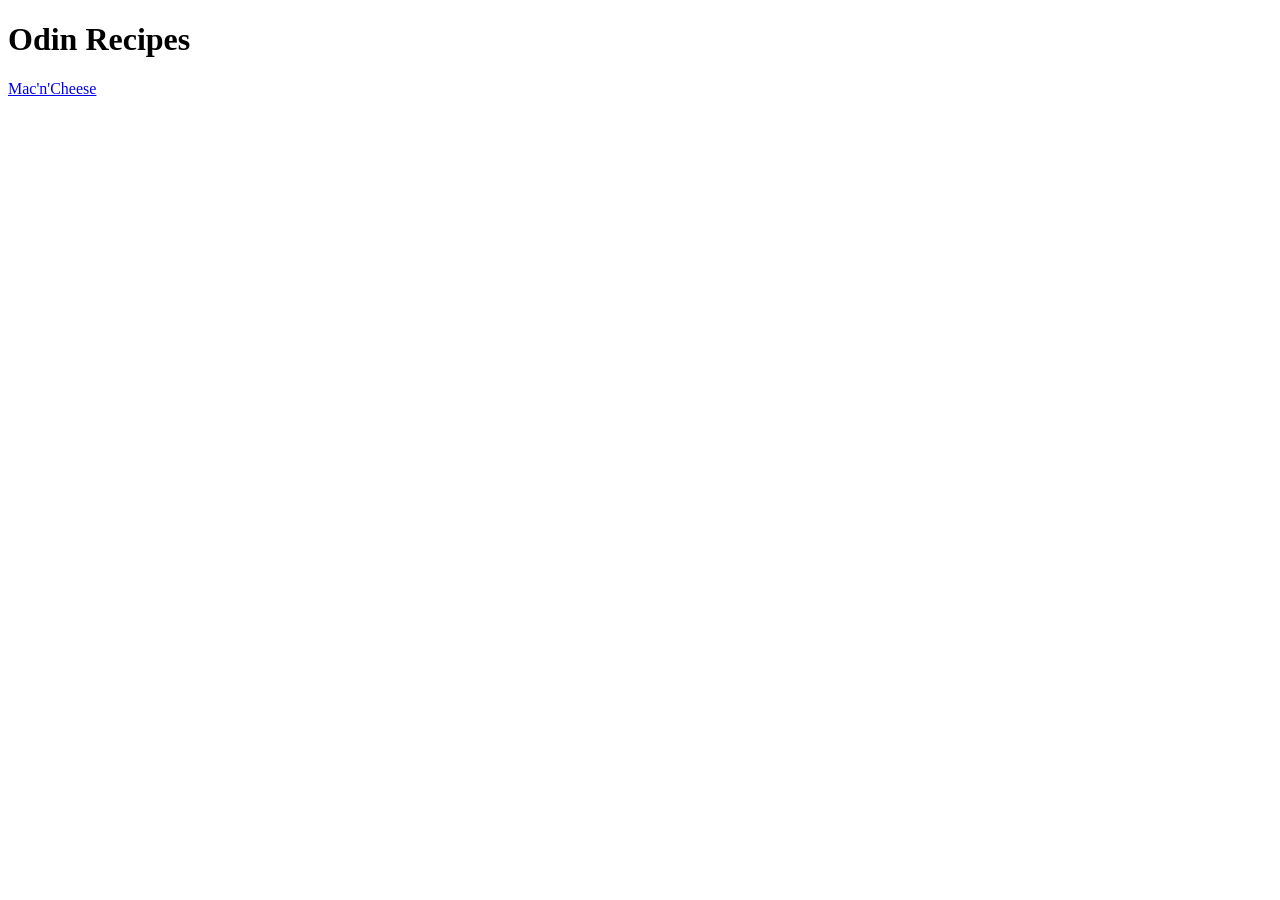
==== index.html @ 1bb49823 "Modify README.md and create main pages Edited README.md for better readability. Created basic struct" ====
<!DOCTYPE html>
<html lang="en">
<head>
    <meta charset="UTF-8">
    <meta name="viewport" content="width=device-width, initial-scale=1.0">
    <title>Odin Recipes</title>
</head>
<body>
    <h1>Odin Recipes</h1>
    <a href="recipes/mac-n-cheese.html">Mac'n'Cheese</a>
</body>
</html>
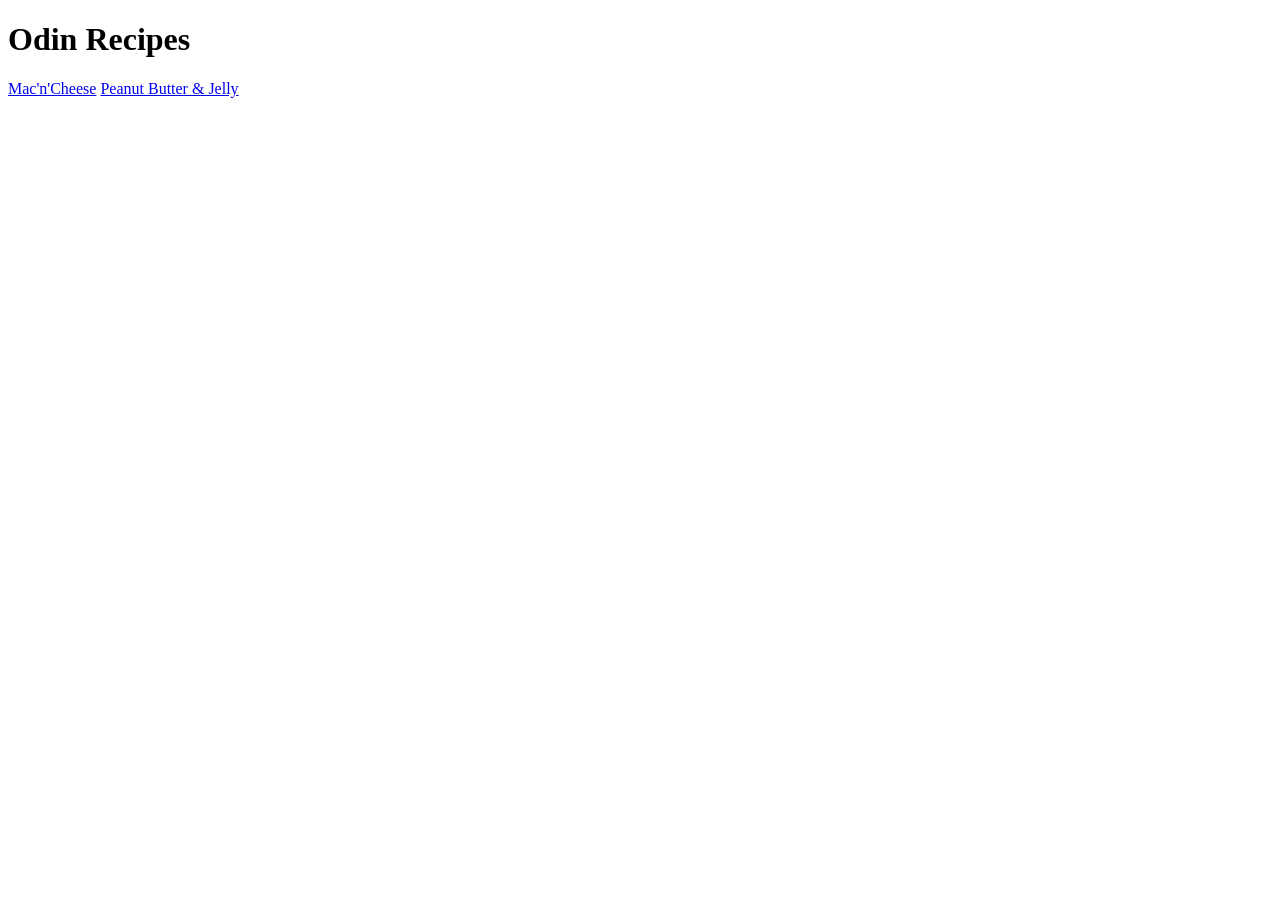
==== commit 9466e559: "Add basic content and images to pbnj" ====
--- a/index.html
+++ b/index.html
@@ -8,5 +8,6 @@
 <body>
     <h1>Odin Recipes</h1>
     <a href="recipes/mac-n-cheese.html">Mac'n'Cheese</a>
+    <a href="recipes/pbnj.html">Peanut Butter &amp; Jelly</a>
 </body>
 </html>
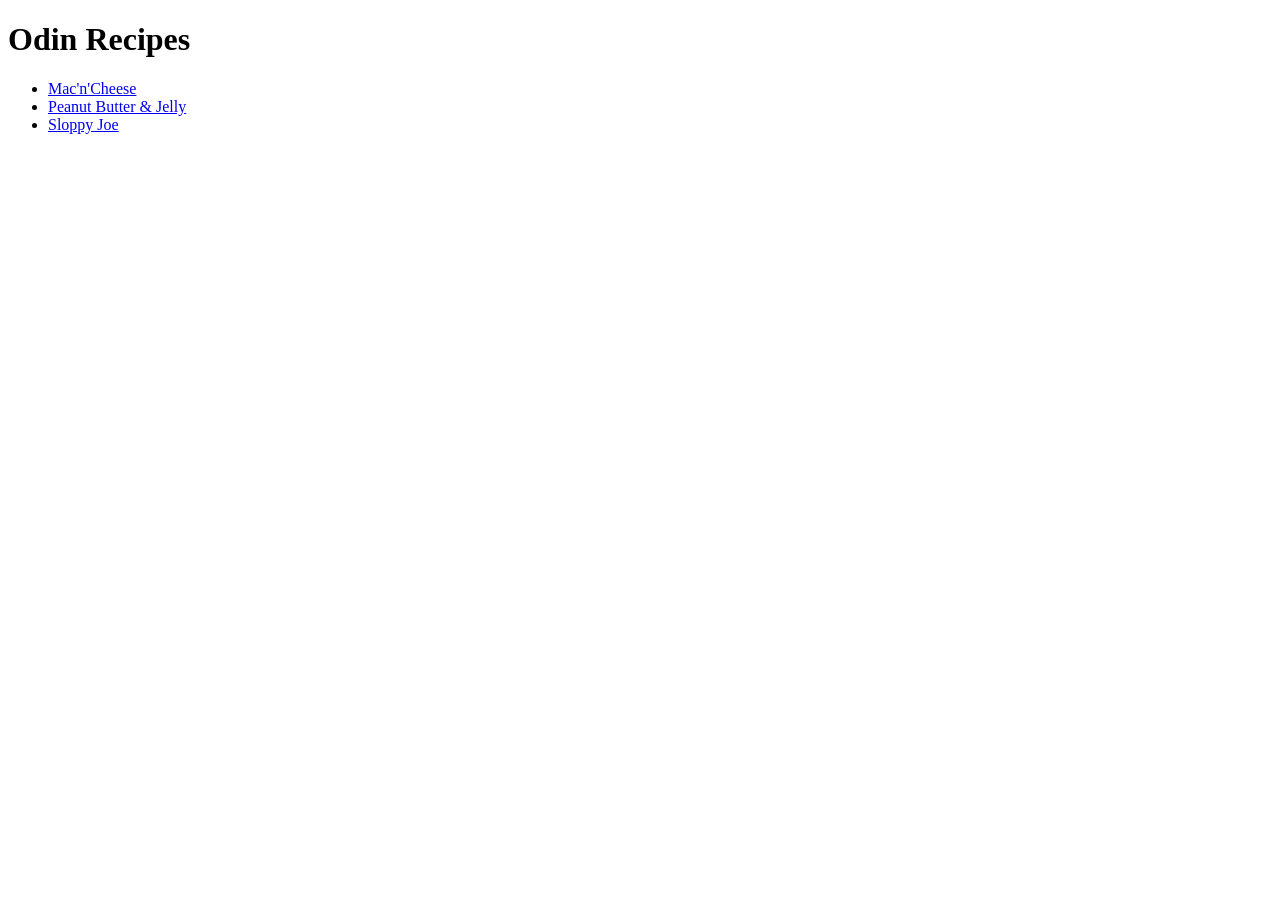
==== commit cc8c7c6e: "Add sloppy-joe recipe" ====
--- a/index.html
+++ b/index.html
@@ -7,7 +7,10 @@
 </head>
 <body>
     <h1>Odin Recipes</h1>
-    <a href="recipes/mac-n-cheese.html">Mac'n'Cheese</a>
-    <a href="recipes/pbnj.html">Peanut Butter &amp; Jelly</a>
+    <ul>
+    <li><a href="recipes/mac-n-cheese.html">Mac'n'Cheese</a></li>
+    <li><a href="recipes/pbnj.html">Peanut Butter &amp; Jelly</a></li>
+    <li><a href="recipes/sloppy-joe.html">Sloppy Joe</a></li>
+</ul>
 </body>
 </html>
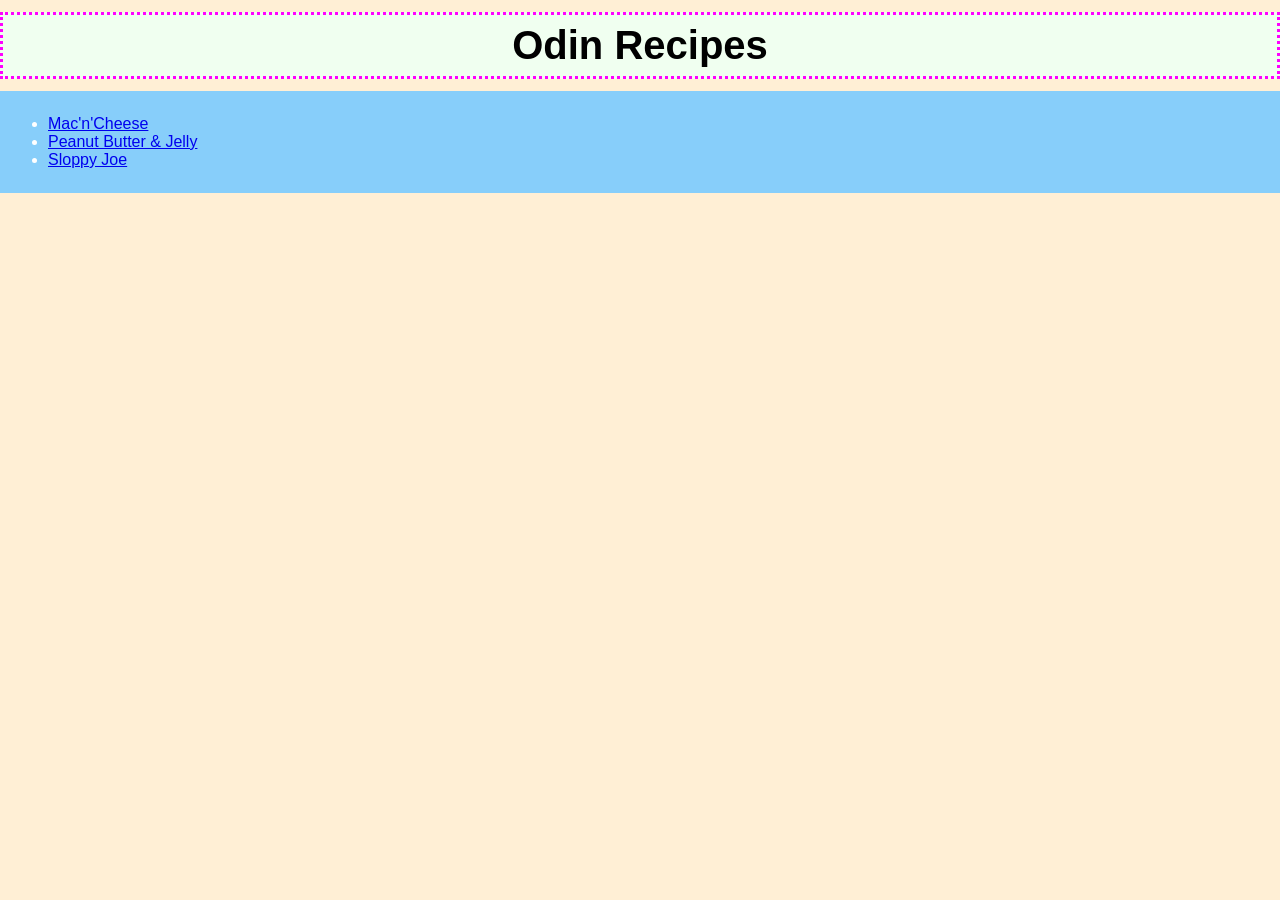
==== commit 6b54ba2b: "Add stylesheet and preliminary styling" ====
--- a/index.html
+++ b/index.html
@@ -4,13 +4,15 @@
     <meta charset="UTF-8">
     <meta name="viewport" content="width=device-width, initial-scale=1.0">
     <title>Odin Recipes</title>
+    <link rel="stylesheet" href="style.css">
 </head>
 <body>
     <h1>Odin Recipes</h1>
-    <ul>
+    <div class="card"><ul>
     <li><a href="recipes/mac-n-cheese.html">Mac'n'Cheese</a></li>
     <li><a href="recipes/pbnj.html">Peanut Butter &amp; Jelly</a></li>
     <li><a href="recipes/sloppy-joe.html">Sloppy Joe</a></li>
 </ul>
+    </div>
 </body>
 </html>
--- a/style.css
+++ b/style.css
@@ -0,0 +1,55 @@
+body {
+    margin: 0 auto;
+    font-family: sans-serif;
+    display: border-box;
+    background-color: papayawhip;
+}
+
+h1 {
+    font-size: 40px;
+    background-color: honeydew;
+    border-style: dotted;
+    border-color: magenta;
+    padding: 8px;
+    margin: 12px auto;
+    text-align: center;
+}
+
+h2 {
+    font-size: 30px;
+    color: #4682b4;
+    padding: 5px;
+}
+
+h3 {
+    font-size: 20px;
+    background-color:coral;
+    color: aliceblue;
+    padding: 8px;
+    text-align: center;
+}
+
+p {
+ margin: 0 auto;
+ padding: 8px;
+}
+
+.card {
+background-color: #87cefa;
+color: white;
+padding: 8px;
+}
+
+img {
+    margin: 0 auto;
+}
+
+.home {
+    padding: 8px 24px;
+    background-color: aquamarine;
+    border-style: outset;
+    border-color:salmon;
+    margin: 20px auto;
+    font-size: 20px;
+    display: inline-block;
+}
